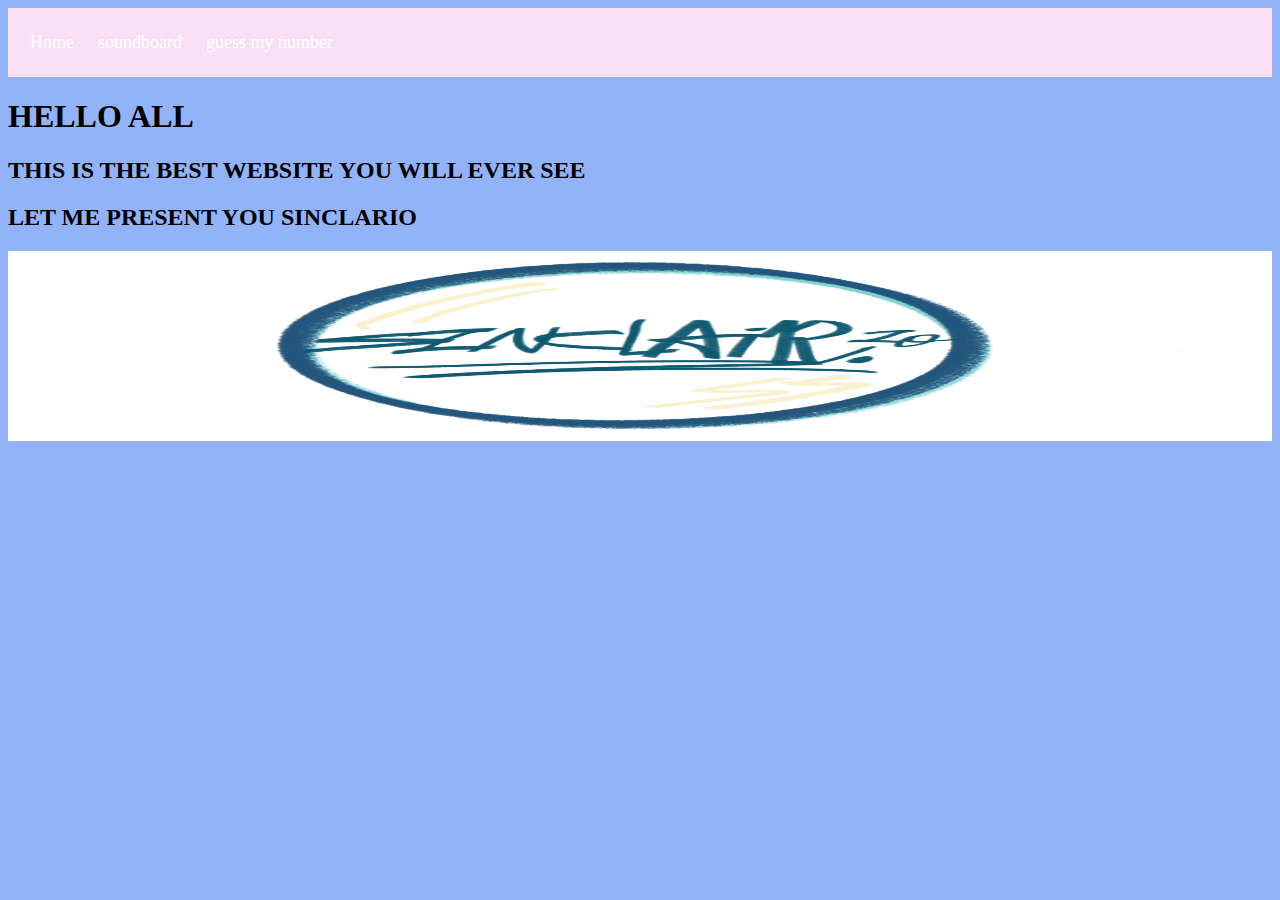
==== index.html @ 03c35e7a "Add files via upload" ====
<!DOCTYPE html>
<html lang="en">
<head>
    <meta charset="UTF-8">
    <meta name="viewport" content="width=device-width, initial-scale=1.0">
    <title>Document</title>
    <link rel="stylesheet" href="style.css">
</head>
<body>

<div class="header">
    <div class="header-center">
      <a class="active" href="index.html">Home</a>
      <a href="soundboard.html">soundboard</a>
      <a href="guessmynumber.html">guess my number</a>
    
    </div>
</div>

   
    <h1>HELLO ALL</h1> 
   <h2>THIS IS THE BEST WEBSITE YOU WILL EVER SEE </h2> 
    <h2> LET ME PRESENT YOU SINCLARIO </h2>
    <img src ="logo.png" alt="tHe bEsT l0go" width="100%" height="190px">
   

</body>
</html>
---- style.css ----
body {
    background-color: rgb(147, 179, 249);
   }
    <!--header-->
   .logo {
    width: 100%;
    max-width: 400px;
    height: auto;
   }
   .header {
    overflow: hidden;
    background-color: #f9dff5;
    padding: 10px 10px;
   }
   .header a {
    float: left;
    color: rgb(255, 255, 255);
    text-align: center;
    padding: 12px;
    text-decoration: none;
    font-size: 18px;
    line-height: 25px;
    border-radius: 4px;
    font-family: Georgia, 'Times New Roman', Times, serif;
   }
   .header a:hover {
    background-color: #ddd;
    color: black;
   }
 
   .header-right {
    float: right;
   }
   @media screen and (max-width: 500px) {
    .header a {
      float: none;
      display: block;
      text-align: left;
    }
     .header-right {
      float: none;}}
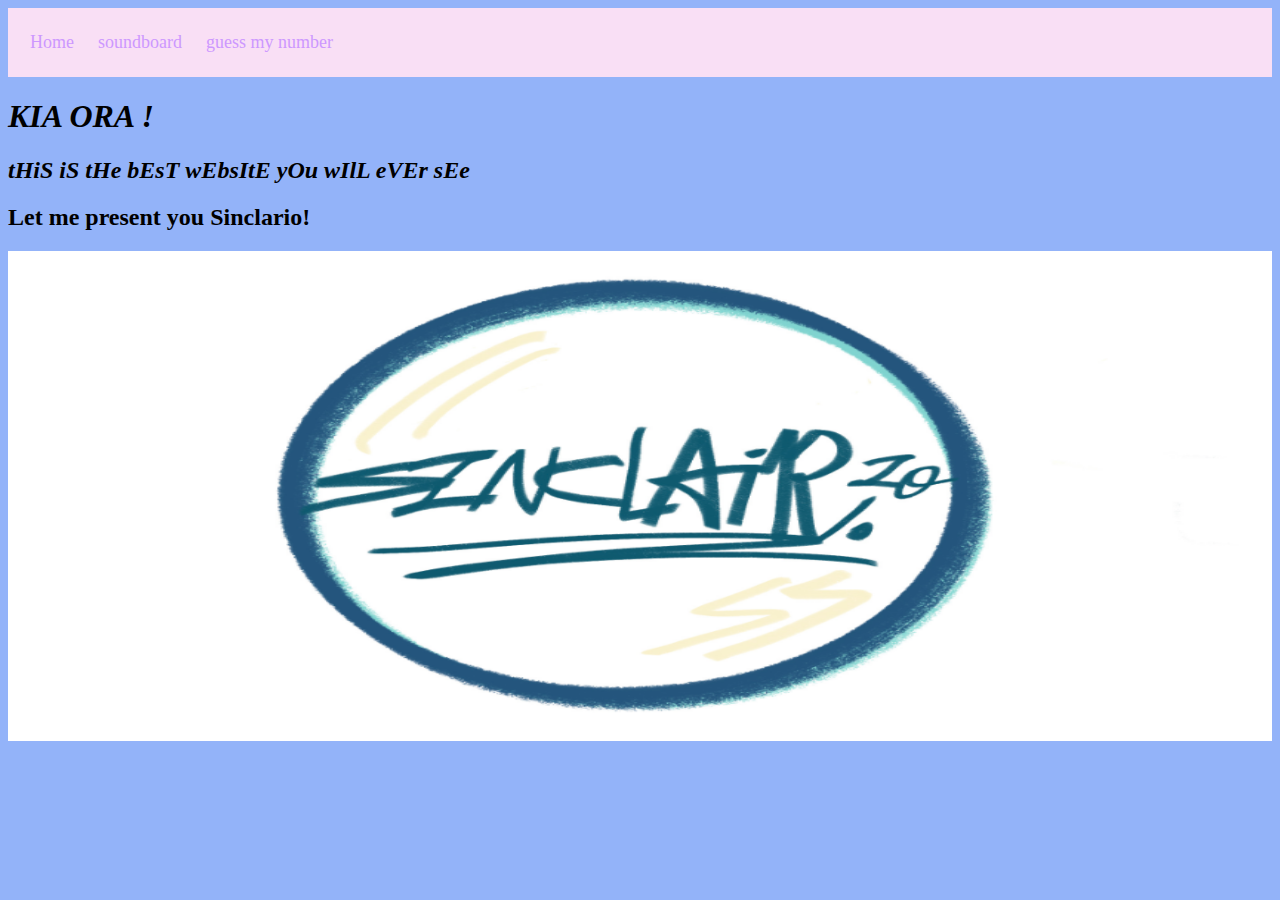
==== commit d694fa88: "Add files via upload" ====
--- a/index.html
+++ b/index.html
@@ -17,12 +17,13 @@
     </div>
 </div>
 
-   
-    <h1>HELLO ALL</h1> 
-   <h2>THIS IS THE BEST WEBSITE YOU WILL EVER SEE </h2> 
-    <h2> LET ME PRESENT YOU SINCLARIO </h2>
-    <img src ="logo.png" alt="tHe bEsT l0go" width="100%" height="190px">
-   
+   <div class="fonty">
+    <h1> KIA ORA !</h1> 
+   <h2>tHiS iS tHe bEsT wEbsItE yOu wIlL eVEr sEe</h2> 
+</div>
+    <h2> Let me present you Sinclario!</h2>
+    <img src ="logo.png" alt="tHe bEsT l0go" width="100%" height="490px">
+
 
 </body>
 </html>--- a/style.css
+++ b/style.css
@@ -17,7 +17,7 @@
    }
    .header a {
     float: left;
-    color: rgb(255, 255, 255);
+    color: rgb(205, 152, 255);
     text-align: center;
     padding: 12px;
     text-decoration: none;
@@ -43,4 +43,8 @@
      .header-right {
       float: none;}}
    
-      +    .fonty {
+      font-family: Georgia, 'Times New Roman', Times, serif;
+      font-style: italic;
+    }
+
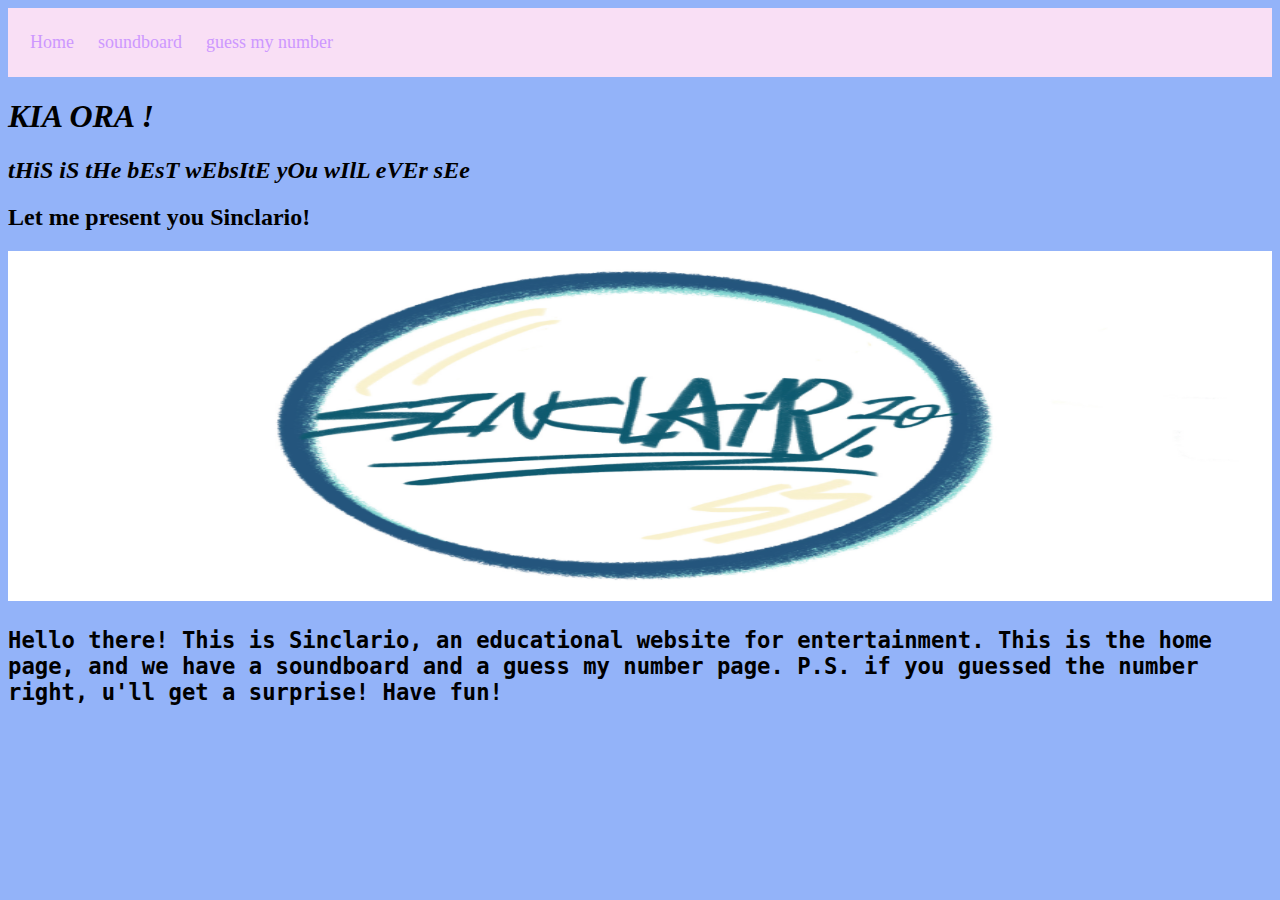
==== commit 70e01e63: "Add files via upload" ====
--- a/index.html
+++ b/index.html
@@ -22,8 +22,12 @@
    <h2>tHiS iS tHe bEsT wEbsItE yOu wIlL eVEr sEe</h2> 
 </div>
     <h2> Let me present you Sinclario!</h2>
-    <img src ="logo.png" alt="tHe bEsT l0go" width="100%" height="490px">
+    <img src ="logo.png" alt="tHe bEsT l0go" width="100%" height="350px">
 
+ <div class="info">
+<h3>Hello there! This is Sinclario, an educational website for entertainment. This is the home page, and we have a soundboard and a guess my number page. 
+    P.S. if you guessed the number right, u'll get a surprise! Have fun!
+</h3></div>
 
 </body>
 </html>--- a/style.css
+++ b/style.css
@@ -24,7 +24,7 @@
     font-size: 18px;
     line-height: 25px;
     border-radius: 4px;
-    font-family: Georgia, 'Times New Roman', Times, serif;
+    font-family: cursive;
    }
    .header a:hover {
     background-color: #ddd;
@@ -48,3 +48,35 @@
       font-style: italic;
     }
 
+.info {
+  font-size:19px ;
+  font-family: monospace;
+}
+
+.center1{text-align: center;
+
+}
+
+.center2{
+  display: flex;
+  justify-content: center;
+  align-items: center;
+}
+
+.center3{
+  display: flex;
+  justify-content: center;
+  align-items: center;
+}
+
+.center4{
+  display: flex;
+  justify-content: center;
+  align-items: center;
+}
+
+.gif{
+  display: flex;
+  justify-content: center;
+  align-items: center;
+}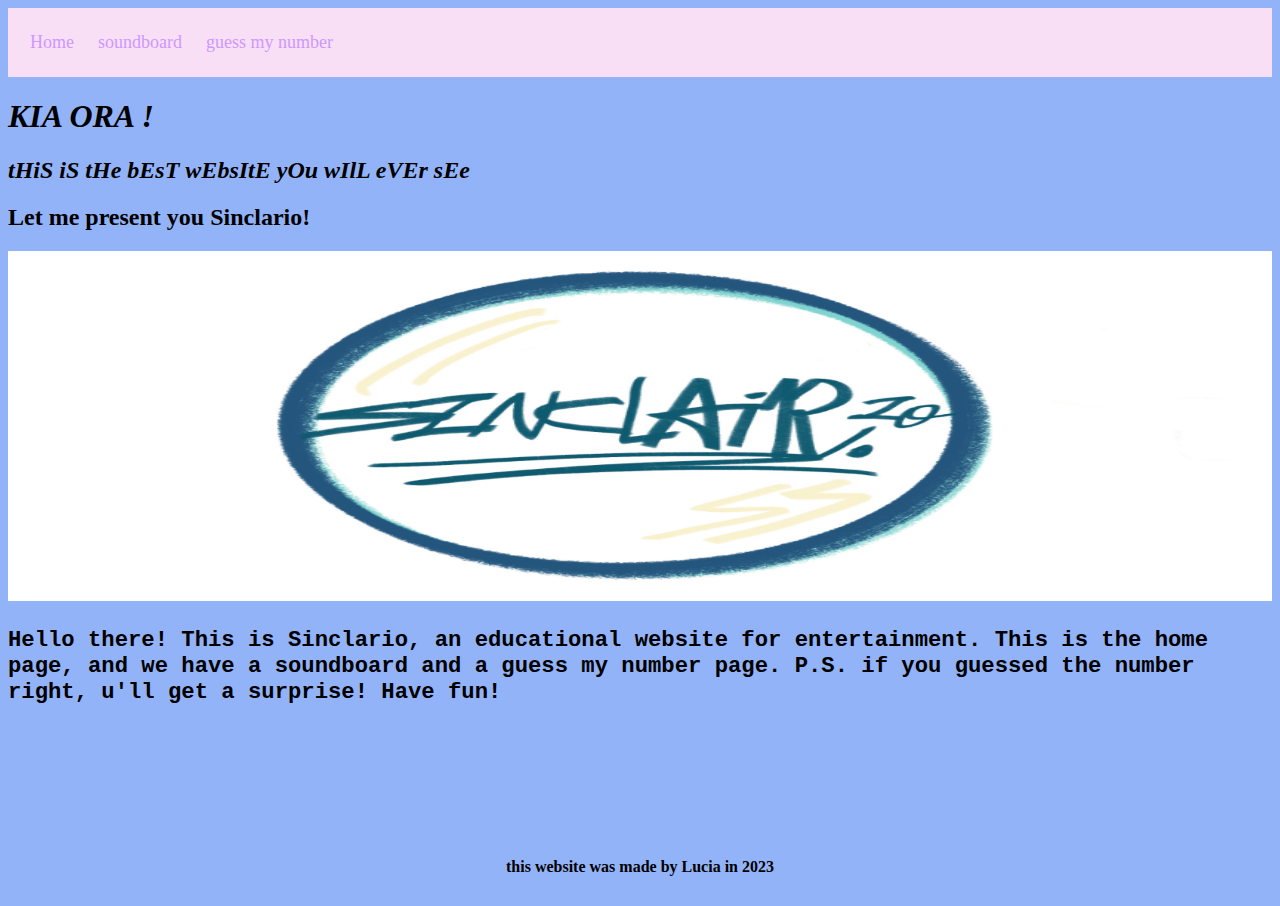
==== commit 4a849d6d: "Add files via upload" ====
--- a/index.html
+++ b/index.html
@@ -29,5 +29,9 @@
     P.S. if you guessed the number right, u'll get a surprise! Have fun!
 </h3></div>
 
+<div class= "copyright">
+<h4>this website was made by Lucia in 2023</h4>
+</div>
+
 </body>
 </html>--- a/style.css
+++ b/style.css
@@ -73,10 +73,38 @@
   display: flex;
   justify-content: center;
   align-items: center;
+  
 }
 
 .gif{
   display: flex;
   justify-content: center;
   align-items: center;
+}
+
+.surprise{
+margin-top: 0.4cm;
+  display: flex;
+  justify-content: center;
+  align-items: center;
+  
+}
+
+.meme1{
+  display: flex;
+  justify-content: left;
+  align-items: left;
+}
+
+.meme2{
+  display: flex;
+  justify-content: right;
+  align-items: right;
+}
+
+.copyright{
+  margin-top: 3.5cm;
+  display: flex;
+  justify-content: center;
+  align-items: center;
 }